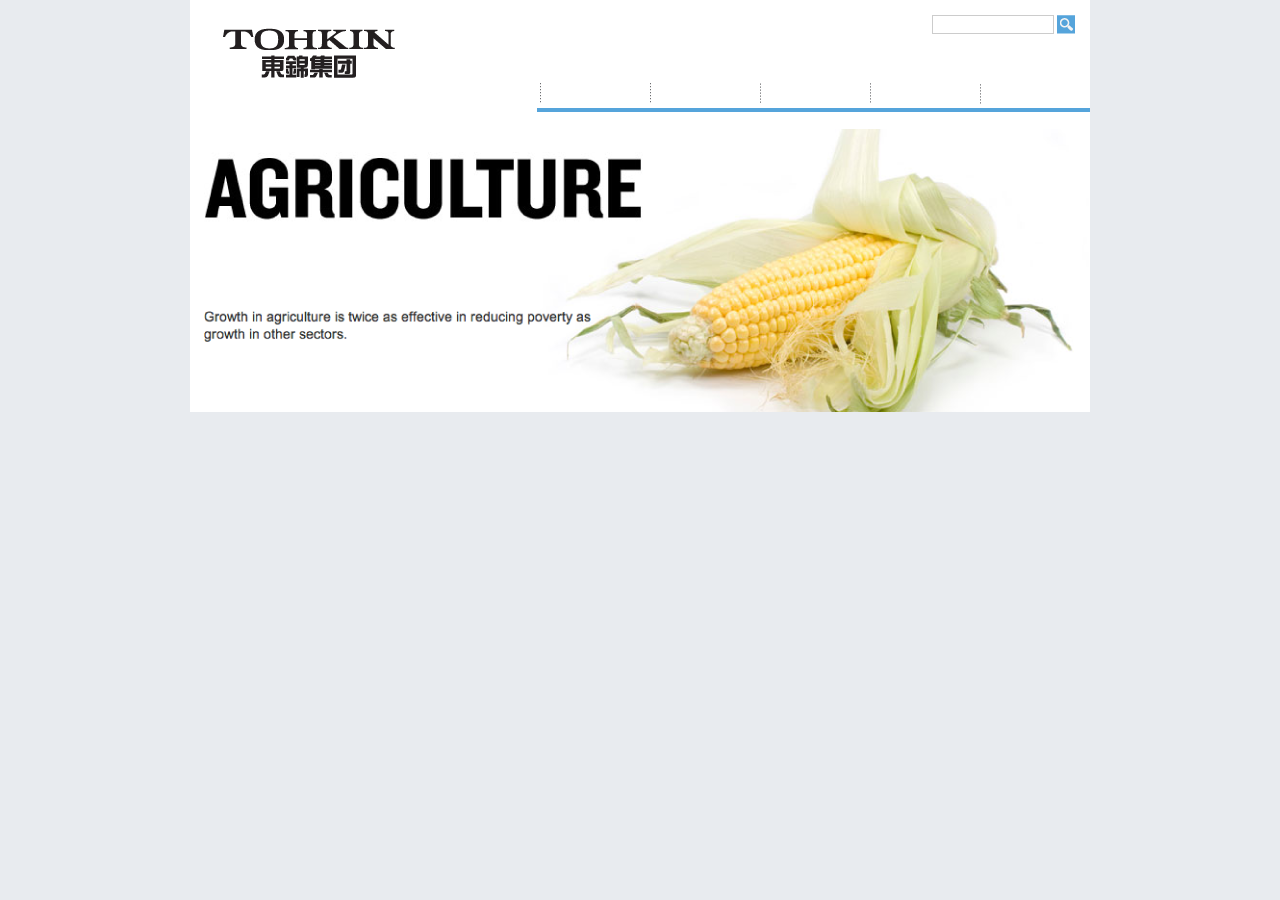
==== index.html @ c7e0f0f6 "Little re-coding for this branch" ====
<!DOCTYPE html PUBLIC "-//W3C//DTD XHTML 1.1//EN" 
"http://www.w3.org/TR/xhtml11/DTD/xhtml11.dtd">
<html xmlns="http://www.w3.org/1999/xhtml">
<head>
	<meta http-equiv="Content-Type" content="text/html; charset=utf-8" />
	<title>Tohkin Group</title>
	<link rel="stylesheet" type="text/css" href="css/global.css"/>
	<script src="js/jquery-1.2.6.min.js" type="text/javascript"></script> 
	<script src="js/nestliving.js" type="text/javascript"></script> 
	<script src="js/superfish.js" type="text/javascript"></script>
</head>
<body>
<div id="wrapper">
	<div id="header">
		<form action="http://www.google.com/cse" id="searchform">
		    <input type="hidden" name="cx" value="012859103066027536000:illn_n-idde" />
		    <input type="hidden" name="ie" value="UTF-8" />
		    <input id="searchinput" type="text" name="q" size="20" />
		    <input id="searchbutton" type="image" name="sa" value="Search" src="img/searchbt.png" style="margin-bottom:0px;">
		    <div class="clear"></div>
		</form>
	</div><!--end header-->
	<div id="nav">
		<ul>
			<li class="dropdown"><a href="#" class="nav01" id="nav01_on"><span class="navtxt">首页</span></a></li>
			<li class="dropdown"><a href="#" class="nav02"><span class="navtxt">关于我们</span></a>
				<ul>
					<li><a href="#">欢迎辞</a></li>
					<li><a href="#">集团简介</a></li>
					<li><a href="#">经营理念</a></li>
					<li><a href="#">VI介绍</a></li>
				</ul>
			</li>
			<li class="dropdown"><a href="#" class="nav03"><span class="navtxt">集团业务</span></a>
				<ul>
					<li><a href="#">制造业</a></li>
					<li><a href="#">贸易</a></li>
					<li><a href="#">服务</a></li>
					<li><a href="#">资产</a></li>
				</ul>
			</li>
			<li class="dropdown"><a href="#" class="nav04"><span class="navtxt">社会责任</span></a>
				<ul>
					<li><a href="#">绿色东锦</a></li>
					<li><a href="#">可持续发展</a></li>
					<li><a href="#">捐助</a></li>
				</ul>
			</li>
			<li class="dropdown"><a href="#" class="nav05"><span class="navtxt">新闻中心</span></a>
				<ul>
					<li><a href="#">最新动态</a></li>
					<li><a href="#">大事记</a></li>
					<li><a href="#">问答FAQ</a></li>
				</ul>
			</li>
			<li class="dropdown"><a href="#" class="nav06"><span class="navtxt">人力资源</span></a>
				<ul>
					<li><a href="#">求职信息</a></li>
					<li><a href="#">员工生活</a></li>
					<li><a href="#">锦园介绍</a></li>
				</ul>
			</li>
			<div class="clear"></div>
		</ul>
	</div><!--end nav-->
	<div id="mainbody"></div>
</div><!--end wrapper-->
</body>
</html>
---- css/global.css ----
/* CSS Document Copyright 2009 ZephyrZhang All Rights Reserved*/
/* Global Style */

* { margin: 0; padding: 0;}
body { text-align: left; font-family: "Lucida Grande", "Lucida Sans Unicode", Verdana, Helvetica, Arial, Sans-serif; font-size:100%; color: #555555; background-color: #e8ebef; display: block; position:reletive}
p { text-align: justify; line-height: 1.5; font-size: 0.75em;}
highlighttxt { color: #cc0000;}
h2 { font-size: 1em;}
h3 { font-size: 0.875em;}
h4 { font-size: 0.875em;}
a:link { color: #555555; text-decoration: none;}
a:visited { color: #555555; text-decoration: none;}
a:hover { color: #999999; text-decoration: underline;}
a.linkinp { color: #cc0000; text-decoration: underline;}
a img { border: 0;}
.clear{ height: 0; clear: both;}

/* 主体格式 */
#wrapper { background-color: #ffffff; width: 900px; margin-left: auto; margin-right: auto; margin-bottom: 50px;}
#header { width: 900px; height: 80px; background-color: #555555; background: url("../img/logo.png") no-repeat 20px 20px;}
#searchform { float: right; margin-top: 15px; margin-right: 15px;}
#searchinput { float: left; width: 120px; height: 17px; border:1px solid #cccccc;}
#searchbutton { float: left; margin-left:3px}

/* 主导航栏格式 */
.navtxt	{ display: none; }
.sf-sub-indicator	{ display: none; }

#nav ul { width: 900px; list-style-type: none; position: relative;}
#nav ul li { float:left; cursor:pointer;}
.nav01 { display: block; height: 32px; width: 347px; background: url("../img/mainnavbg.png") no-repeat 0px 0px;}
.nav01:hover { background-position: 0px -34px;}
#nav01_on { background-position: 0px -34px;}
.nav02 { display: block; height: 32px; width: 111px; background: url("../img/mainnavbg.png") no-repeat -347px 0px;}
.nav02:hover { background-position: -347px -34px;}
#nav02_on { background-position: -347px -34px;}
.nav03 { display: block; height: 32px; width: 110px; background: url("../img/mainnavbg.png") no-repeat -458px 0px;}
.nav03:hover { background-position: -458px -34px;}
#nav03_on { background-position: -458px -34px;}
.nav04 { display: block; height: 32px; width: 110px; background: url("../img/mainnavbg.png") no-repeat -568px 0px;}
.nav04:hover { background-position: -568px -34px;}
#nav04_on { background-position: -568px -34px;}
.nav05 { display: block; height: 32px; width: 110px; background: url("../img/mainnavbg.png") no-repeat -678px 0px;}
.nav05:hover { background-position: -678px -34px;}
#nav05_on { background-position: -678px -34px;}
.nav06 { display: block; height: 32px; width: 112px; background: url("../img/mainnavbg.png") no-repeat -788px 0px;}
.nav06:hover { background-position: -788px -34px;}
#nav06_on { background-position: -788px -34px;}

#nav ul li.dropdown ul {
				display: none;
				position: absolute;
				border-width: 0px 1px 1px 1px;
				border-color: #ffffff #cccccc #cccccc;
				border-style: solid;
				background-color: #ffffff;
				width: 120px;
				padding: 0 0 0 20px;
				margin: 0;
				}	
				
				#nav ul li.dropdown ul li {
					float: left;
					display: block; }
				
				#nav ul li.dropdown ul li a {
					text-indent: 10px;
					color: #333333;
					font-weight: bolder;
					float: left;
					display: inline;
					border-style: none;
					border-color: #e8e8e8;
					border-width: 0px;
					padding: 5px 0;
					margin: 0;
					width: 200px;
					font-size: 0.75em;
					text-decoration: none;
					}
					
					#nav ul li.dropdown ul li a:hover { color:#55a4db; text-decoration: none;}
						
#mainbody { width: 900px; height: 300px; background: url("../img/mainbodybg.png") no-repeat 0px 0px;}
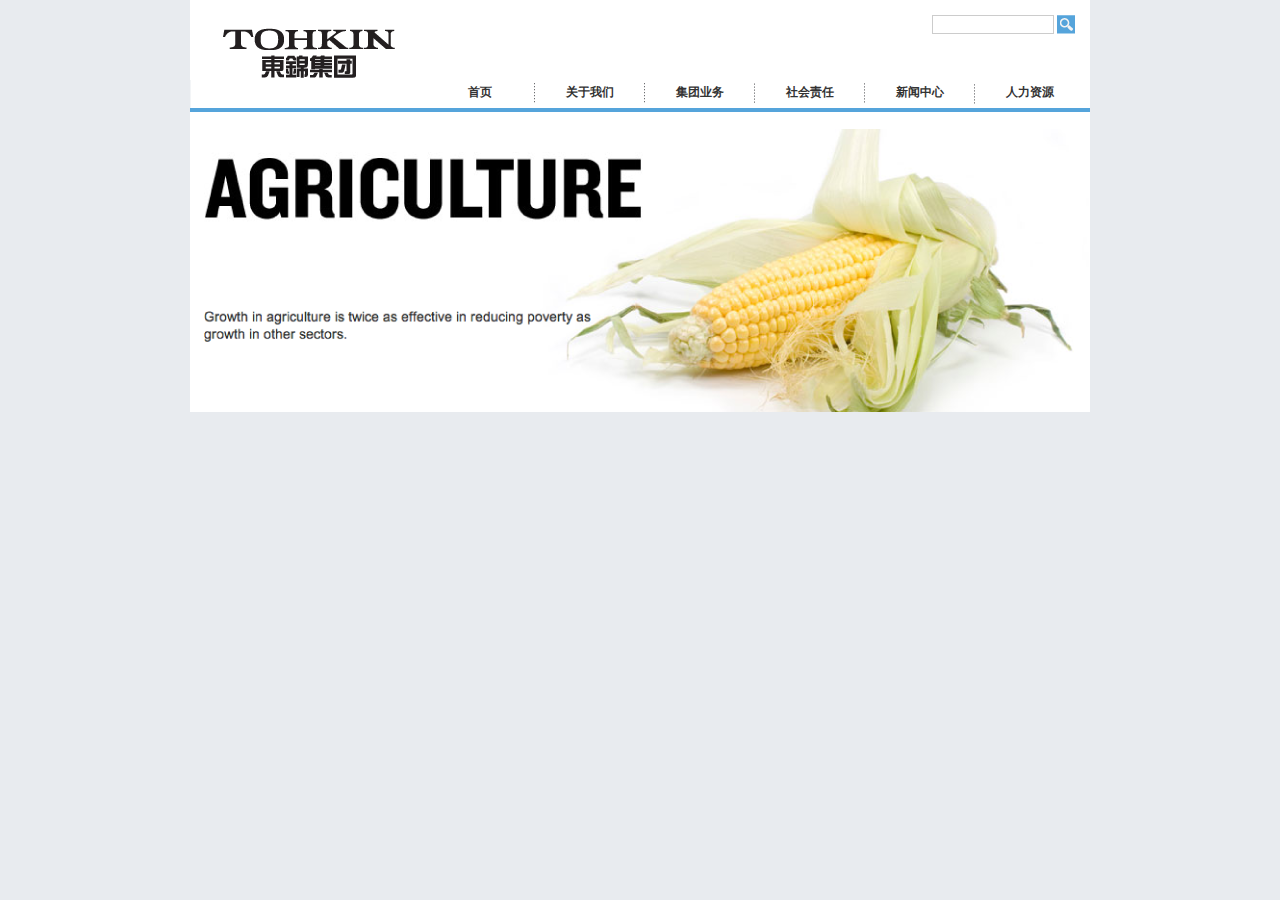
==== commit 93192b08: "Add ie.css to fix IE bug, tweak maninav bg position" ====
--- a/index.html
+++ b/index.html
@@ -5,6 +5,10 @@
 	<meta http-equiv="Content-Type" content="text/html; charset=utf-8" />
 	<title>Tohkin Group</title>
 	<link rel="stylesheet" type="text/css" href="css/global.css"/>
+	<!--[if IE]>
+	<link rel="stylesheet" type="text/css" href="css/ie.css"/>
+		
+	<![endif]-->
 	<script src="js/jquery-1.2.6.min.js" type="text/javascript"></script> 
 	<script src="js/nestliving.js" type="text/javascript"></script> 
 	<script src="js/superfish.js" type="text/javascript"></script>
@@ -20,47 +24,51 @@
 		    <div class="clear"></div>
 		</form>
 	</div><!--end header-->
-	<div id="nav">
+	<div class="nav">
 		<ul>
-			<li class="dropdown"><a href="#" class="nav01" id="nav01_on"><span class="navtxt">首页</span></a></li>
-			<li class="dropdown"><a href="#" class="nav02"><span class="navtxt">关于我们</span></a>
+			<li class="dropdown"><a href="#">首页</a></li>
+			<li class="dropdown"><a href="#">关于我们</a>
 				<ul>
+					<li><a href="#">关于我们</a></li>
 					<li><a href="#">欢迎辞</a></li>
 					<li><a href="#">集团简介</a></li>
 					<li><a href="#">经营理念</a></li>
 					<li><a href="#">VI介绍</a></li>
 				</ul>
 			</li>
-			<li class="dropdown"><a href="#" class="nav03"><span class="navtxt">集团业务</span></a>
+			<li class="dropdown"><a href="#">集团业务</a>
 				<ul>
+					<li><a href="#">集团业务</a></li>
 					<li><a href="#">制造业</a></li>
 					<li><a href="#">贸易</a></li>
 					<li><a href="#">服务</a></li>
 					<li><a href="#">资产</a></li>
 				</ul>
 			</li>
-			<li class="dropdown"><a href="#" class="nav04"><span class="navtxt">社会责任</span></a>
+			<li class="dropdown"><a href="#">社会责任</a>
 				<ul>
+					<li><a href="#">社会责任</a></li>
 					<li><a href="#">绿色东锦</a></li>
-					<li><a href="#">可持续发展</a></li>
+					<li><a href="#">持续发展</a></li>
 					<li><a href="#">捐助</a></li>
 				</ul>
 			</li>
-			<li class="dropdown"><a href="#" class="nav05"><span class="navtxt">新闻中心</span></a>
+			<li class="dropdown"><a href="#">新闻中心</a>
 				<ul>
+					<li><a href="#">新闻中心</a></li>
 					<li><a href="#">最新动态</a></li>
 					<li><a href="#">大事记</a></li>
 					<li><a href="#">问答FAQ</a></li>
 				</ul>
 			</li>
-			<li class="dropdown"><a href="#" class="nav06"><span class="navtxt">人力资源</span></a>
+			<li class="dropdown"><a href="#">人力资源</a>
 				<ul>
+					<li><a href="#">人力资源</a></li>
 					<li><a href="#">求职信息</a></li>
 					<li><a href="#">员工生活</a></li>
 					<li><a href="#">锦园介绍</a></li>
 				</ul>
 			</li>
-			<div class="clear"></div>
 		</ul>
 	</div><!--end nav-->
 	<div id="mainbody"></div>
--- a/css/global.css
+++ b/css/global.css
@@ -2,83 +2,37 @@
 /* Global Style */
 
 * { margin: 0; padding: 0;}
-body { text-align: left; font-family: "Lucida Grande", "Lucida Sans Unicode", Verdana, Helvetica, Arial, Sans-serif; font-size:100%; color: #555555; background-color: #e8ebef; display: block; position:reletive}
+body { text-align: left; font-family: "Lucida Grande", "Lucida Sans Unicode", Verdana, Helvetica, Arial, Sans-serif; font-size:100%; color: #333333; background-color: #e8ebef; display: block; position:reletive}
 p { text-align: justify; line-height: 1.5; font-size: 0.75em;}
 highlighttxt { color: #cc0000;}
 h2 { font-size: 1em;}
 h3 { font-size: 0.875em;}
 h4 { font-size: 0.875em;}
-a:link { color: #555555; text-decoration: none;}
-a:visited { color: #555555; text-decoration: none;}
-a:hover { color: #999999; text-decoration: underline;}
-a.linkinp { color: #cc0000; text-decoration: underline;}
+a:link { color: #333333; text-decoration: none;}
+a:visited { color: #333333; text-decoration: none;}
+a:hover { color: #333333; text-decoration: underline;}
 a img { border: 0;}
 .clear{ height: 0; clear: both;}
 
 /* 主体格式 */
 #wrapper { background-color: #ffffff; width: 900px; margin-left: auto; margin-right: auto; margin-bottom: 50px;}
-#header { width: 900px; height: 80px; background-color: #555555; background: url("../img/logo.png") no-repeat 20px 20px;}
+#header { width: 900px; height: 80px; background: url("../img/logo.png") no-repeat 20px 20px;}
 #searchform { float: right; margin-top: 15px; margin-right: 15px;}
 #searchinput { float: left; width: 120px; height: 17px; border:1px solid #cccccc;}
 #searchbutton { float: left; margin-left:3px}
 
 /* 主导航栏格式 */
-.navtxt	{ display: none; }
-.sf-sub-indicator	{ display: none; }
+#navon { color: #55a4db;}
+.sf-sub-indicator	{ display: none;}
+.nav { font-size: 0.75em; width: 900px; height: 32px; background: url("../img/mainnavbg.png") no-repeat 0 0;}
+.nav ul {list-style-type: none; position: relative; margin-left:235px;}
+.nav ul li { float:left; cursor:pointer; text-align: center;}
+.nav ul li a { display: block; height: 32px; width: 110px; line-height: 25px; color: #333333; text-decoration: none; font-weight: bolder;}
+.nav ul li a:hover { color: #55a4db;}
+.nav ul li.dropdown ul { display: none; position: absolute; border: 1px solid #cccccc; width: 115px; padding: 0 0 5px 0; margin: -33px 0 0 -1px; background: url("../img/dropnavbg.png") no-repeat 0 0;}	
+.nav ul li.dropdown ul li { float: left; display: block;}
+.nav ul li.dropdown ul li a { text-indent: 31px; color: #333333; line-height: 25px; text-align: left;}
+.nav ul li.dropdown ul li a:hover { color: #55a4db;}
 
-#nav ul { width: 900px; list-style-type: none; position: relative;}
-#nav ul li { float:left; cursor:pointer;}
-.nav01 { display: block; height: 32px; width: 347px; background: url("../img/mainnavbg.png") no-repeat 0px 0px;}
-.nav01:hover { background-position: 0px -34px;}
-#nav01_on { background-position: 0px -34px;}
-.nav02 { display: block; height: 32px; width: 111px; background: url("../img/mainnavbg.png") no-repeat -347px 0px;}
-.nav02:hover { background-position: -347px -34px;}
-#nav02_on { background-position: -347px -34px;}
-.nav03 { display: block; height: 32px; width: 110px; background: url("../img/mainnavbg.png") no-repeat -458px 0px;}
-.nav03:hover { background-position: -458px -34px;}
-#nav03_on { background-position: -458px -34px;}
-.nav04 { display: block; height: 32px; width: 110px; background: url("../img/mainnavbg.png") no-repeat -568px 0px;}
-.nav04:hover { background-position: -568px -34px;}
-#nav04_on { background-position: -568px -34px;}
-.nav05 { display: block; height: 32px; width: 110px; background: url("../img/mainnavbg.png") no-repeat -678px 0px;}
-.nav05:hover { background-position: -678px -34px;}
-#nav05_on { background-position: -678px -34px;}
-.nav06 { display: block; height: 32px; width: 112px; background: url("../img/mainnavbg.png") no-repeat -788px 0px;}
-.nav06:hover { background-position: -788px -34px;}
-#nav06_on { background-position: -788px -34px;}
+#mainbody{ width: 900px; height: 300px; background: url("../img/mainbodybg.png") no-repeat 0 0;}
 
-#nav ul li.dropdown ul {
-				display: none;
-				position: absolute;
-				border-width: 0px 1px 1px 1px;
-				border-color: #ffffff #cccccc #cccccc;
-				border-style: solid;
-				background-color: #ffffff;
-				width: 120px;
-				padding: 0 0 0 20px;
-				margin: 0;
-				}	
-				
-				#nav ul li.dropdown ul li {
-					float: left;
-					display: block; }
-				
-				#nav ul li.dropdown ul li a {
-					text-indent: 10px;
-					color: #333333;
-					font-weight: bolder;
-					float: left;
-					display: inline;
-					border-style: none;
-					border-color: #e8e8e8;
-					border-width: 0px;
-					padding: 5px 0;
-					margin: 0;
-					width: 200px;
-					font-size: 0.75em;
-					text-decoration: none;
-					}
-					
-					#nav ul li.dropdown ul li a:hover { color:#55a4db; text-decoration: none;}
-						
-#mainbody { width: 900px; height: 300px; background: url("../img/mainbodybg.png") no-repeat 0px 0px;}
--- a/css/ie.css
+++ b/css/ie.css
@@ -0,0 +1,2 @@
+.nav ul { margin-left:236px;}
+.nav ul li.dropdown ul { margin-left: -3px;}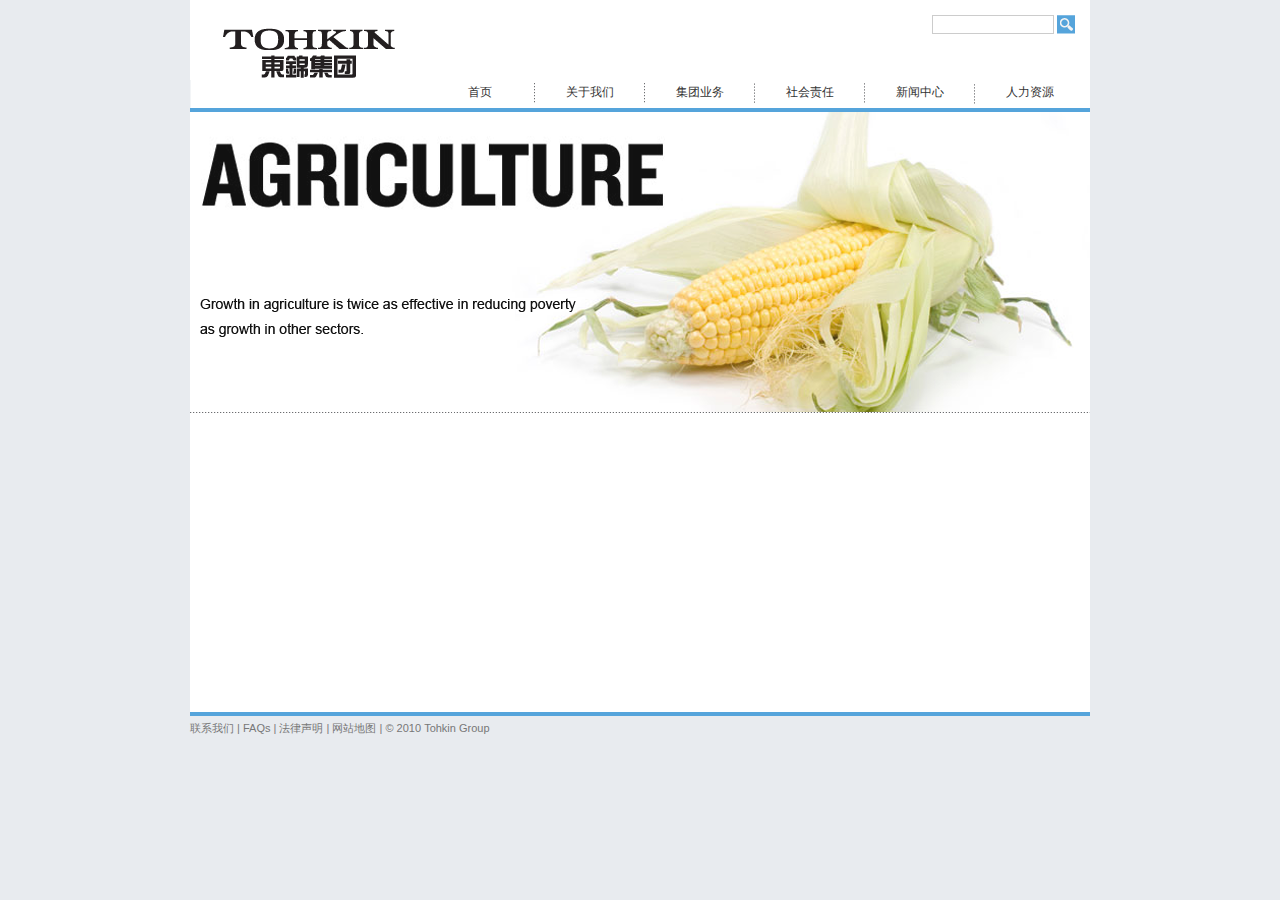
==== commit fb19643a: "Finish Main body slideshow, optimized font style for windows" ====
--- a/index.html
+++ b/index.html
@@ -5,73 +5,85 @@
 	<meta http-equiv="Content-Type" content="text/html; charset=utf-8" />
 	<title>Tohkin Group</title>
 	<link rel="stylesheet" type="text/css" href="css/global.css"/>
-	<!--[if IE]>
-	<link rel="stylesheet" type="text/css" href="css/ie.css"/>
-		
-	<![endif]-->
-	<script src="js/jquery-1.2.6.min.js" type="text/javascript"></script> 
+	<!--[if IE]><link rel="stylesheet" type="text/css" href="css/ie.css"/><![endif]-->
+	<script src="js/jquery-1.2.6.min.js" type="text/javascript"></script>
+	<script type="text/javascript" src="js/s3Slider.js"></script>
 	<script src="js/nestliving.js" type="text/javascript"></script> 
 	<script src="js/superfish.js" type="text/javascript"></script>
+	<script type="text/javascript">$(document).ready(function() {$('#slider1').s3Slider({timeOut: 5000});});</script>
 </head>
 <body>
-<div id="wrapper">
-	<div id="header">
-		<form action="http://www.google.com/cse" id="searchform">
-		    <input type="hidden" name="cx" value="012859103066027536000:illn_n-idde" />
-		    <input type="hidden" name="ie" value="UTF-8" />
-		    <input id="searchinput" type="text" name="q" size="20" />
-		    <input id="searchbutton" type="image" name="sa" value="Search" src="img/searchbt.png" style="margin-bottom:0px;">
-		    <div class="clear"></div>
-		</form>
-	</div><!--end header-->
-	<div class="nav">
-		<ul>
-			<li class="dropdown"><a href="#">首页</a></li>
-			<li class="dropdown"><a href="#">关于我们</a>
-				<ul>
-					<li><a href="#">关于我们</a></li>
-					<li><a href="#">欢迎辞</a></li>
-					<li><a href="#">集团简介</a></li>
-					<li><a href="#">经营理念</a></li>
-					<li><a href="#">VI介绍</a></li>
-				</ul>
-			</li>
-			<li class="dropdown"><a href="#">集团业务</a>
-				<ul>
-					<li><a href="#">集团业务</a></li>
-					<li><a href="#">制造业</a></li>
-					<li><a href="#">贸易</a></li>
-					<li><a href="#">服务</a></li>
-					<li><a href="#">资产</a></li>
-				</ul>
-			</li>
-			<li class="dropdown"><a href="#">社会责任</a>
-				<ul>
-					<li><a href="#">社会责任</a></li>
-					<li><a href="#">绿色东锦</a></li>
-					<li><a href="#">持续发展</a></li>
-					<li><a href="#">捐助</a></li>
-				</ul>
-			</li>
-			<li class="dropdown"><a href="#">新闻中心</a>
-				<ul>
-					<li><a href="#">新闻中心</a></li>
-					<li><a href="#">最新动态</a></li>
-					<li><a href="#">大事记</a></li>
-					<li><a href="#">问答FAQ</a></li>
-				</ul>
-			</li>
-			<li class="dropdown"><a href="#">人力资源</a>
-				<ul>
-					<li><a href="#">人力资源</a></li>
-					<li><a href="#">求职信息</a></li>
-					<li><a href="#">员工生活</a></li>
-					<li><a href="#">锦园介绍</a></li>
-				</ul>
-			</li>
-		</ul>
-	</div><!--end nav-->
-	<div id="mainbody"></div>
-</div><!--end wrapper-->
+	<div id="wrapper">
+		<div id="header">
+			<form action="http://www.google.com/cse" id="searchform">
+			    <input type="hidden" name="cx" value="012859103066027536000:illn_n-idde" />
+			    <input type="hidden" name="ie" value="UTF-8" />
+			    <input id="searchinput" type="text" name="q" size="20" />
+			    <input id="searchbutton" type="image" name="sa" value="Search" src="img/searchbt.png" style="margin-bottom:0px;">
+			    <div class="clear"></div>
+			</form>
+		</div><!--end header-->
+		<div class="nav">
+			<ul>
+				<li class="dropdown"><a href="#">首页</a></li>
+				<li class="dropdown"><a href="#">关于我们</a>
+					<ul>
+						<li><a href="#">关于我们</a></li>
+						<li><a href="#">欢迎辞</a></li>
+						<li><a href="#">集团简介</a></li>
+						<li><a href="#">经营理念</a></li>
+						<li><a href="#">VI介绍</a></li>
+					</ul>
+				</li>
+				<li class="dropdown"><a href="#">集团业务</a>
+					<ul>
+						<li><a href="#">集团业务</a></li>
+						<li><a href="#">制造业</a></li>
+						<li><a href="#">贸易</a></li>
+						<li><a href="#">服务</a></li>
+						<li><a href="#">资产</a></li>
+					</ul>
+				</li>
+				<li class="dropdown"><a href="#">社会责任</a>
+					<ul>
+						<li><a href="#">社会责任</a></li>
+						<li><a href="#">绿色东锦</a></li>
+						<li><a href="#">持续发展</a></li>
+						<li><a href="#">捐助</a></li>
+					</ul>
+				</li>
+				<li class="dropdown"><a href="#">新闻中心</a>
+					<ul>
+						<li><a href="#">新闻中心</a></li>
+						<li><a href="#">最新动态</a></li>
+						<li><a href="#">大事记</a></li>
+						<li><a href="#">问答FAQ</a></li>
+					</ul>
+				</li>
+				<li class="dropdown"><a href="#">人力资源</a>
+					<ul>
+						<li><a href="#">人力资源</a></li>
+						<li><a href="#">求职信息</a></li>
+						<li><a href="#">员工生活</a></li>
+						<li><a href="#">锦园介绍</a></li>
+					</ul>
+				</li>
+			</ul>
+		</div><!--end nav-->
+		<div id="mainbody">
+			<div id="slider1">
+			    <ul id="slider1Content">
+			        <li class="slider1Image"><img src="img/main01.png"/><span class="left"></span></li>
+			        <li class="slider1Image"><img src="img/main02.png"/><span class="right"></span></li>
+			        <li class="slider1Image"><img src="img/main03.png"/><span class="right"></span></li>
+			        <div class="clear slider1Image"></div>
+			    </ul>
+			</div><!--end slider1-->
+			<div class="dotline"></div>
+		</div><!--end mainbody-->
+	</div><!--end wrapper-->
+	<div id="footer">
+		<span><a href="#">联系我们</a> | <a href="#">FAQs</a> | <a href="#">法律声明</a> | <a href="#">网站地图</a> | © 2010 Tohkin Group</span>
+	</div><!--end footer-->
 </body>
 </html>--- a/css/global.css
+++ b/css/global.css
@@ -1,13 +1,12 @@
 /* CSS Document Copyright 2009 ZephyrZhang All Rights Reserved*/
-/* Global Style */
 
 * { margin: 0; padding: 0;}
-body { text-align: left; font-family: "Lucida Grande", "Lucida Sans Unicode", Verdana, Helvetica, Arial, Sans-serif; font-size:100%; color: #333333; background-color: #e8ebef; display: block; position:reletive}
-p { text-align: justify; line-height: 1.5; font-size: 0.75em;}
+body { text-align: left; font-family: "Lucida Grande", "Lucida Sans Unicode", Verdana, Helvetica, Arial, Sans-serif; font-size:12px; color: #333333; background-color: #e8ebef; display: block; position:reletive}
+p { text-align: justify; line-height: 1.5; font-size: 12px;}
 highlighttxt { color: #cc0000;}
-h2 { font-size: 1em;}
-h3 { font-size: 0.875em;}
-h4 { font-size: 0.875em;}
+h2 { font-size: 12px;}
+h3 { font-size: 12px;}
+h4 { font-size: 12px;}
 a:link { color: #333333; text-decoration: none;}
 a:visited { color: #333333; text-decoration: none;}
 a:hover { color: #333333; text-decoration: underline;}
@@ -15,7 +14,11 @@
 .clear{ height: 0; clear: both;}
 
 /* 主体格式 */
-#wrapper { background-color: #ffffff; width: 900px; margin-left: auto; margin-right: auto; margin-bottom: 50px;}
+#wrapper { background-color: #ffffff; width: 900px; margin-left: auto; margin-right: auto; margin-bottom: 5px;}
+#mainbody{ width: 900px; height: 600px; border-bottom: 4px solid #55a4db;}
+.dotline { width: 900px; height: 1px; background: url("../img/dotline.png") no-repeat 0 0;}
+
+/* 页眉格式 */
 #header { width: 900px; height: 80px; background: url("../img/logo.png") no-repeat 20px 20px;}
 #searchform { float: right; margin-top: 15px; margin-right: 15px;}
 #searchinput { float: left; width: 120px; height: 17px; border:1px solid #cccccc;}
@@ -24,15 +27,29 @@
 /* 主导航栏格式 */
 #navon { color: #55a4db;}
 .sf-sub-indicator	{ display: none;}
-.nav { font-size: 0.75em; width: 900px; height: 32px; background: url("../img/mainnavbg.png") no-repeat 0 0;}
-.nav ul {list-style-type: none; position: relative; margin-left:235px;}
+.nav { font-size: 12px; width: 900px; height: 32px; background: url("../img/mainnavbg.png") no-repeat 0 0;}
+.nav ul {list-style-type: none; position: relative; margin-left:235px; z-index: 2;}
 .nav ul li { float:left; cursor:pointer; text-align: center;}
-.nav ul li a { display: block; height: 32px; width: 110px; line-height: 25px; color: #333333; text-decoration: none; font-weight: bolder;}
+.nav ul li a { display: block; height: 32px; width: 110px; line-height: 25px; color: #333333; text-decoration: none; font-weight: normal;}
 .nav ul li a:hover { color: #55a4db;}
-.nav ul li.dropdown ul { display: none; position: absolute; border: 1px solid #cccccc; width: 115px; padding: 0 0 5px 0; margin: -33px 0 0 -1px; background: url("../img/dropnavbg.png") no-repeat 0 0;}	
+.nav ul li.dropdown ul { display: none; position: absolute; border: 1px solid #cccccc; width: 117px; padding: 0 0 5px 0; margin: -33px 0 0 -4px; background: url("../img/dropnavbg.png") no-repeat 0 0; z-index: 1;}	
 .nav ul li.dropdown ul li { float: left; display: block;}
-.nav ul li.dropdown ul li a { text-indent: 31px; color: #333333; line-height: 25px; text-align: left;}
+.nav ul li.dropdown ul li a { text-indent: 34px; color: #333333; line-height: 25px; text-align: left;}
 .nav ul li.dropdown ul li a:hover { color: #55a4db;}
 
-#mainbody{ width: 900px; height: 300px; background: url("../img/mainbodybg.png") no-repeat 0 0;}
+/* 首页展示图片格式 */
+#slider1 { width: 900px; height: 300px; position: relative; overflow: hidden;}
+#slider1Content { width: 900px; position: absolute; top: 0; margin: 0; background-color: #ffffff; padding: 0; height: 300px;}
+#slider1 ul { list-style-type: none;}
+.slider1Image { float: left; position: relative; display: none; height: 300px;}
+.slider1Image span { position: absolute; font: 10px/15px Arial, Helvetica, sans-serif; padding: 10px 13px; width: 694px; background-color: #000000; filter: alpha(opacity=70); -moz-opacity: 0.7; -khtml-opacity: 0.7; opacity: 0.7; color: #000; display: none;}
+.slider1Image span strong { font-size: 14px;}
+.left { top: 0; left: 0; width: 110px !important; height: 280px; visibility: hidden;}
+.right { right: 0; bottom: 0; width: 110px !important; height: 280px; visibility: hidden;}
+.clear { clear: both;}
 
+/* 页脚格式 */
+#footer{ width: 900px; margin-left: auto; margin-right: auto; margin-bottom: 50px; color: #777777; font-size: 11px;}
+#footer a:link { color: #777777; text-decoration: none;}
+#footer a:visited { color: #777777; text-decoration: none;}
+#footer a:hover { color: #333333; text-decoration: none;}
--- a/css/ie.css
+++ b/css/ie.css
@@ -1,2 +1,5 @@
-.nav ul { margin-left:236px;}
-.nav ul li.dropdown ul { margin-left: -3px;}+/* FIX the most Stupid Junk Rubbish web browser ever, IE's css bug */
+
+/*.nav ul { margin-left:237px;}
+.nav ul li.dropdown ul { margin-left: -6px;}*/
+#footer { font-size: 12px;}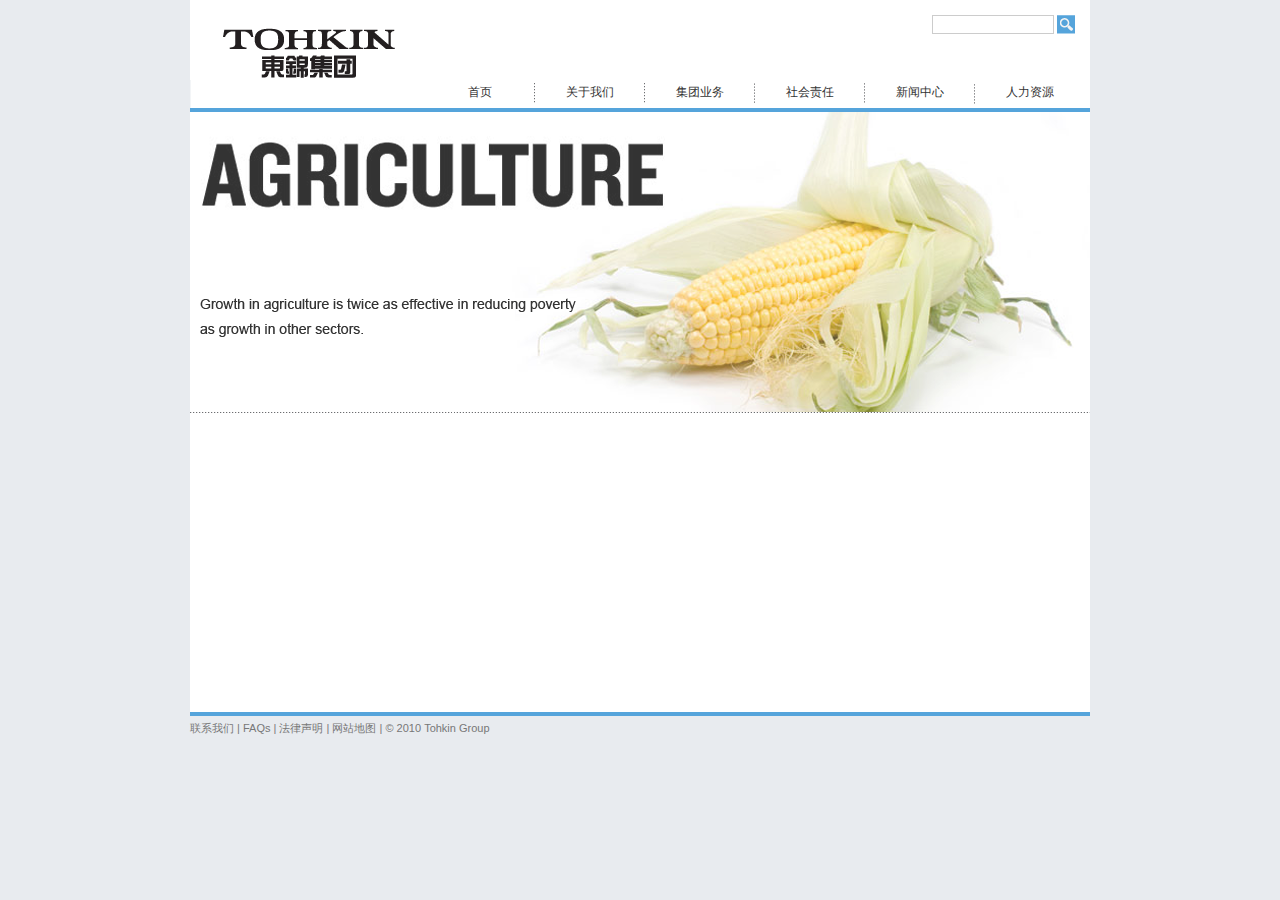
==== commit 16662ccd: "Adjust Main page gallery interval timing" ====
--- a/index.html
+++ b/index.html
@@ -10,7 +10,11 @@
 	<script type="text/javascript" src="js/s3Slider.js"></script>
 	<script src="js/nestliving.js" type="text/javascript"></script> 
 	<script src="js/superfish.js" type="text/javascript"></script>
-	<script type="text/javascript">$(document).ready(function() {$('#slider1').s3Slider({timeOut: 5000});});</script>
+	<script type="text/javascript">
+		$(document).ready(function() {
+			$('#slider1').s3Slider({timeOut: 6000});
+		});
+	</script>
 </head>
 <body>
 	<div id="wrapper">
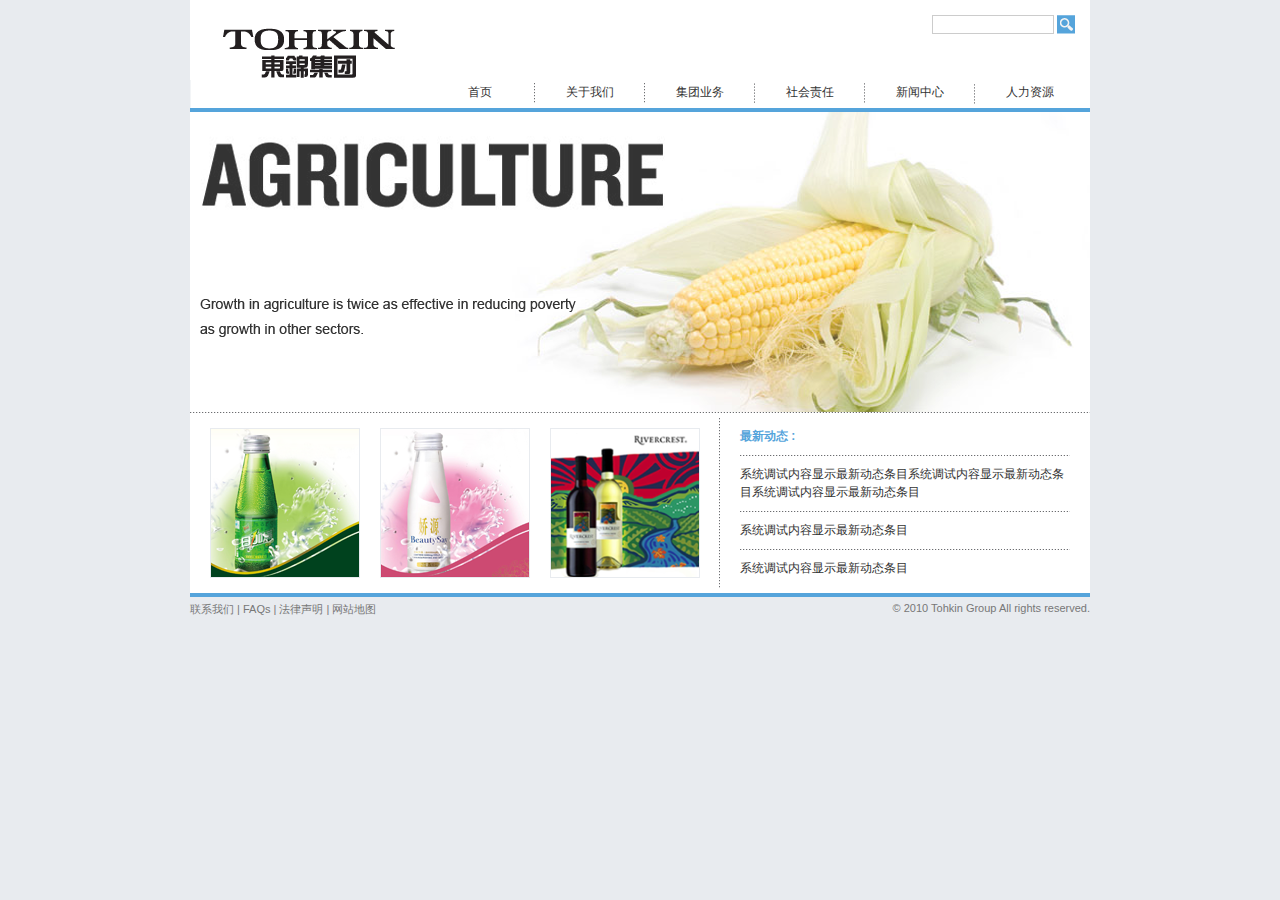
==== commit e26af090: "Finish Home Page coding" ====
--- a/index.html
+++ b/index.html
@@ -77,17 +77,39 @@
 		<div id="mainbody">
 			<div id="slider1">
 			    <ul id="slider1Content">
-			        <li class="slider1Image"><img src="img/main01.png"/><span class="left"></span></li>
-			        <li class="slider1Image"><img src="img/main02.png"/><span class="right"></span></li>
-			        <li class="slider1Image"><img src="img/main03.png"/><span class="right"></span></li>
+			        <li class="slider1Image"><img src="img/main01.png"/><span class="hiddentxt">企业文化</span></li>
+			        <li class="slider1Image"><img src="img/main02.png"/><span class="hiddentxt">员工生活</span></li>
+			        <li class="slider1Image"><img src="img/main03.png"/><span class="hiddentxt">产品宣传</span></li>
 			        <div class="clear slider1Image"></div>
 			    </ul>
-			</div><!--end slider1-->
+			</div>
 			<div class="dotline"></div>
+			<ul class="featured">
+				<li class="featured01"><a href="#"><span class="hiddentxt">日加满</span></a></li>
+				<li class="featured02"><a href="#"><span class="hiddentxt">娇源</span></a></li>
+				<li class="featured03"><a href="#"><span class="hiddentxt">利弗兰酒</span></a></li>
+				<div class="clear"></div>
+			</ul>
+			<div class="newszone">
+				<h2>最新动态 :</h2>
+				<ul>
+					<li class="separator"></li>
+					<li><a href="#">系统调试内容显示最新动态条目系统调试内容显示最新动态条目系统调试内容显示最新动态条目</a></li>
+					<li class="separator"></li>
+					<li><a href="#">系统调试内容显示最新动态条目</a></li>
+					<li class="separator"></li>
+					<li><a href="#">系统调试内容显示最新动态条目</a></li>
+				</ul>
+			</div>
+			<div class="clear"></div>
 		</div><!--end mainbody-->
 	</div><!--end wrapper-->
 	<div id="footer">
-		<span><a href="#">联系我们</a> | <a href="#">FAQs</a> | <a href="#">法律声明</a> | <a href="#">网站地图</a> | © 2010 Tohkin Group</span>
+		<span class="alignleft">
+			<a href="#">联系我们</a> | <a href="#">FAQs</a> | <a href="#">法律声明</a> | <a href="#">网站地图</a>
+		</span>
+		<span class="alignright">© 2010 Tohkin Group All rights reserved.</span>
+		<dir class="clear"></dir>
 	</div><!--end footer-->
 </body>
 </html>--- a/css/global.css
+++ b/css/global.css
@@ -1,55 +1,70 @@
-/* CSS Document Copyright 2009 ZephyrZhang All Rights Reserved*/
+/* Global CSS Document Copyright 2009 ZephyrZhang All Rights Reserved*/
 
-* { margin: 0; padding: 0;}
+* { margin: 0; padding: 0; }
 body { text-align: left; font-family: "Lucida Grande", "Lucida Sans Unicode", Verdana, Helvetica, Arial, Sans-serif; font-size:12px; color: #333333; background-color: #e8ebef; display: block; position:reletive}
-p { text-align: justify; line-height: 1.5; font-size: 12px;}
-highlighttxt { color: #cc0000;}
-h2 { font-size: 12px;}
-h3 { font-size: 12px;}
-h4 { font-size: 12px;}
-a:link { color: #333333; text-decoration: none;}
-a:visited { color: #333333; text-decoration: none;}
-a:hover { color: #333333; text-decoration: underline;}
-a img { border: 0;}
-.clear{ height: 0; clear: both;}
+p { text-align: justify; font-size: 12px; line-height: 18px; }
+h2 { text-align: justify; font-size: 12px; color: #55a4db; }
+a img { border: 0; }
+a:link { color: #333333; text-decoration: none; }
+a:visited { color: #333333; text-decoration: none; }
+a:hover { color: #777777; text-decoration: none; }
+.clear{ height: 0; clear: both; }
+.hiddentxt { display: none; }
+.alignleft { float: left; }
+.alignright { float: right; }
 
 /* 主体格式 */
-#wrapper { background-color: #ffffff; width: 900px; margin-left: auto; margin-right: auto; margin-bottom: 5px;}
-#mainbody{ width: 900px; height: 600px; border-bottom: 4px solid #55a4db;}
-.dotline { width: 900px; height: 1px; background: url("../img/dotline.png") no-repeat 0 0;}
+#wrapper { background-color: #ffffff; width: 900px; margin-left: auto; margin-right: auto; margin-bottom: 5px; }
+#mainbody{ width: 900px; border-bottom: 4px solid #55a4db; }
+.dotline { width: 900px; height: 1px; background: url("../img/dotline_h.png") no-repeat 0 0; }
 
 /* 页眉格式 */
-#header { width: 900px; height: 80px; background: url("../img/logo.png") no-repeat 20px 20px;}
-#searchform { float: right; margin-top: 15px; margin-right: 15px;}
-#searchinput { float: left; width: 120px; height: 17px; border:1px solid #cccccc;}
+#header { width: 900px; height: 80px; background: url("../img/logo.png") no-repeat 20px 20px; }
+#searchform { float: right; margin-top: 15px; margin-right: 15px; }
+#searchinput { float: left; width: 120px; height: 17px; border:1px solid #cccccc; }
 #searchbutton { float: left; margin-left:3px}
 
 /* 主导航栏格式 */
-#navon { color: #55a4db;}
-.sf-sub-indicator	{ display: none;}
-.nav { font-size: 12px; width: 900px; height: 32px; background: url("../img/mainnavbg.png") no-repeat 0 0;}
-.nav ul {list-style-type: none; position: relative; margin-left:235px; z-index: 2;}
-.nav ul li { float:left; cursor:pointer; text-align: center;}
-.nav ul li a { display: block; height: 32px; width: 110px; line-height: 25px; color: #333333; text-decoration: none; font-weight: normal;}
-.nav ul li a:hover { color: #55a4db;}
-.nav ul li.dropdown ul { display: none; position: absolute; border: 1px solid #cccccc; width: 117px; padding: 0 0 5px 0; margin: -33px 0 0 -4px; background: url("../img/dropnavbg.png") no-repeat 0 0; z-index: 1;}	
-.nav ul li.dropdown ul li { float: left; display: block;}
-.nav ul li.dropdown ul li a { text-indent: 34px; color: #333333; line-height: 25px; text-align: left;}
-.nav ul li.dropdown ul li a:hover { color: #55a4db;}
-
-/* 首页展示图片格式 */
-#slider1 { width: 900px; height: 300px; position: relative; overflow: hidden;}
-#slider1Content { width: 900px; position: absolute; top: 0; margin: 0; background-color: #ffffff; padding: 0; height: 300px;}
-#slider1 ul { list-style-type: none;}
-.slider1Image { float: left; position: relative; display: none; height: 300px;}
-.slider1Image span { position: absolute; font: 10px/15px Arial, Helvetica, sans-serif; padding: 10px 13px; width: 694px; background-color: #000000; filter: alpha(opacity=70); -moz-opacity: 0.7; -khtml-opacity: 0.7; opacity: 0.7; color: #000; display: none;}
-.slider1Image span strong { font-size: 14px;}
-.left { top: 0; left: 0; width: 110px !important; height: 280px; visibility: hidden;}
-.right { right: 0; bottom: 0; width: 110px !important; height: 280px; visibility: hidden;}
-.clear { clear: both;}
+#navon { color: #55a4db; }
+.sf-sub-indicator	{ display: none; }
+.nav { font-size: 12px; width: 900px; height: 32px; background: url("../img/mainnavbg.png") no-repeat 0 0; }
+.nav ul {list-style-type: none; position: relative; margin-left:235px; z-index: 2; }
+.nav ul li { float:left; cursor:pointer; text-align: center; }
+.nav ul li a { display: block; height: 32px; width: 110px; line-height: 25px; color: #333333; text-decoration: none; font-weight: normal; }
+.nav ul li a:hover { color: #55a4db; }
+.nav ul li.dropdown ul { display: none; position: absolute; border: 1px solid #cccccc; width: 117px; padding: 0 0 5px 0; margin: -33px 0 0 -4px; background: url("../img/dropnavbg.png") no-repeat 0 0; z-index: 1; }	
+.nav ul li.dropdown ul li { float: left; display: block; }
+.nav ul li.dropdown ul li a { text-indent: 34px; color: #333333; line-height: 25px; text-align: left; }
+.nav ul li.dropdown ul li a:hover { color: #55a4db; }
 
 /* 页脚格式 */
-#footer{ width: 900px; margin-left: auto; margin-right: auto; margin-bottom: 50px; color: #777777; font-size: 11px;}
-#footer a:link { color: #777777; text-decoration: none;}
-#footer a:visited { color: #777777; text-decoration: none;}
-#footer a:hover { color: #333333; text-decoration: none;}
+#footer { width: 900px; margin: 0 auto 20px auto; color: #777777; font-size: 11px; }
+#footer a:link { color: #777777; text-decoration: none; }
+#footer a:visited { color: #777777; text-decoration: none; }
+#footer a:hover { color: #333333; text-decoration: none; }
+
+/* 首页 CSS Document Copyright 2009 ZephyrZhang All Rights Reserved*/
+
+/* 展示图片格式 */
+#slider1 { width: 900px; height: 300px; position: relative; overflow: hidden; }
+#slider1 ul { list-style-type: none; }
+#slider1Content { width: 900px; position: absolute; top: 0; margin: 0; background-color: #ffffff; padding: 0; height: 300px; }
+.slider1Image { float: left; position: relative; display: none; height: 300px; }
+.slider1Image span { position: absolute; font: 10px/15px Arial, Helvetica, sans-serif; padding: 10px 13px; width: 694px; background-color: #000000; filter: alpha(opacity=70); -moz-opacity: 0.7; -khtml-opacity: 0.7; opacity: 0.7; color: #000; display: none; }
+
+/* 推荐板块格式 */
+.featured {	width: 520px; float: left; margin: 5px 0px 5px 10px; background: url("../img/dotline_v.png") no-repeat 519px 0; }
+.featured li { float: left; list-style-type: none; cursor: pointer; }
+.featured01 a { display: block; height: 150px; width: 150px; background: url("../img/featured_ichimore.png") no-repeat 0 0; border: 10px solid #ffffff; }
+.featured01 a:hover { border: 10px solid #e8ebef; }
+.featured02 a { display: block; height: 150px; width: 150px; background: url("../img/featured_beautysay.png") no-repeat 0 0; border: 10px solid #ffffff; }
+.featured02 a:hover { border: 10px solid #e8ebef; }
+.featured03 a { display: block; height: 150px; width: 150px; background: url("../img/featured_rivercrest.png") no-repeat 0 0; border: 10px solid #ffffff; }
+.featured03 a:hover { border: 10px solid #e8ebef; }
+
+/* 新闻区域格式 */
+.newszone { width: 330px; float: left; margin: 15px 0 0 20px;}
+.newszone ul { list-style-type: none; }
+.newszone ul li { padding: 0; margin: 0; }
+.newszone ul li a { display: block; width: 330px; line-height: 18px; }
+.separator { width: 330px; height: 20px; background: url("../img/dotline_h.png") no-repeat 0 10px; }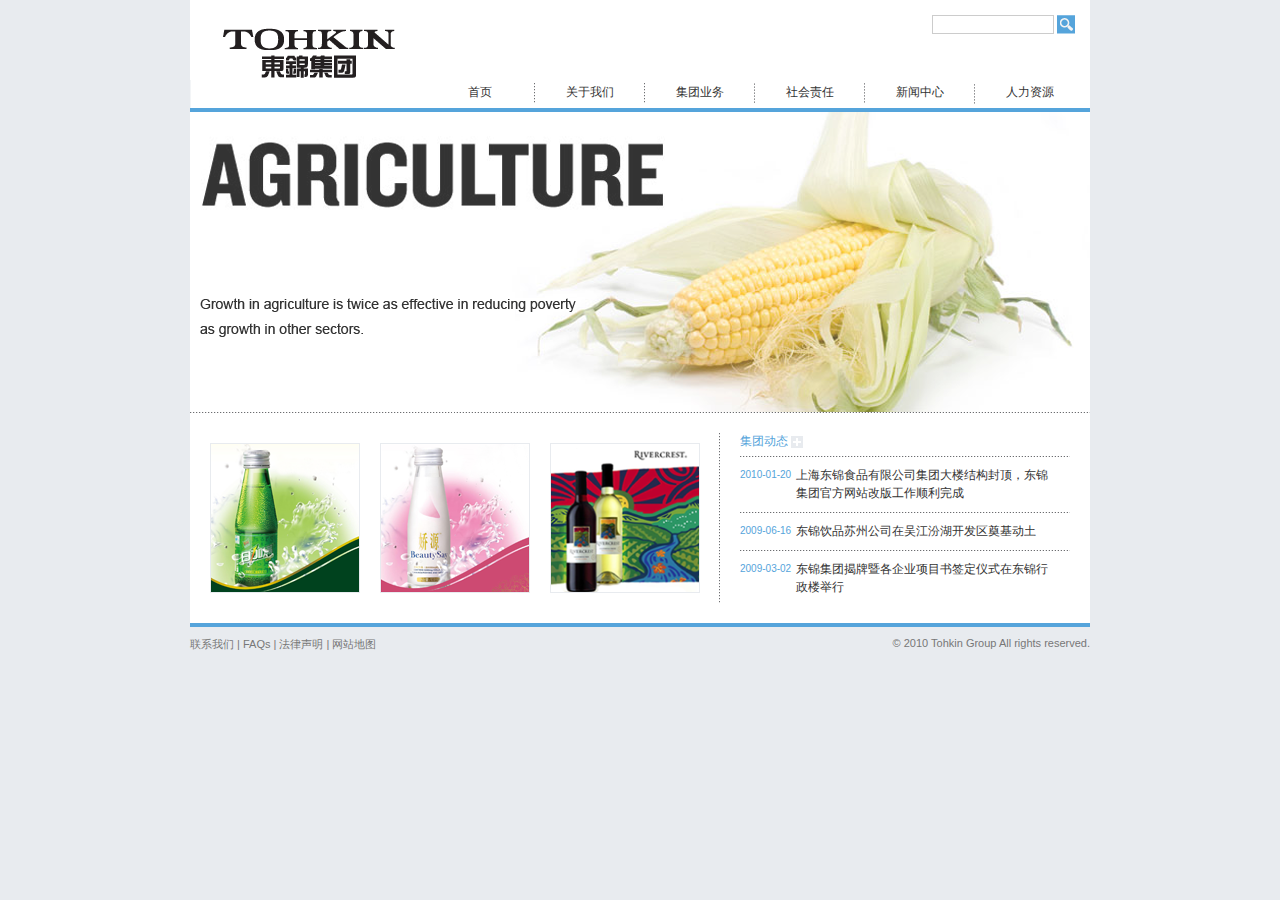
==== commit 7e4f04d6: "Adjust news zone and some on home page" ====
--- a/index.html
+++ b/index.html
@@ -4,6 +4,7 @@
 <head>
 	<meta http-equiv="Content-Type" content="text/html; charset=utf-8" />
 	<title>Tohkin Group</title>
+	<link rel="shortcut icon" href="img/favicon.ico">
 	<link rel="stylesheet" type="text/css" href="css/global.css"/>
 	<!--[if IE]><link rel="stylesheet" type="text/css" href="css/ie.css"/><![endif]-->
 	<script src="js/jquery-1.2.6.min.js" type="text/javascript"></script>
@@ -59,7 +60,7 @@
 				<li class="dropdown"><a href="#">新闻中心</a>
 					<ul>
 						<li><a href="#">新闻中心</a></li>
-						<li><a href="#">最新动态</a></li>
+						<li><a href="#">集团动态</a></li>
 						<li><a href="#">大事记</a></li>
 						<li><a href="#">问答FAQ</a></li>
 					</ul>
@@ -91,14 +92,26 @@
 				<div class="clear"></div>
 			</ul>
 			<div class="newszone">
-				<h2>最新动态 :</h2>
+				<div class="newstitle"><a href="#">集团动态 <img src="img/more.png"/></a></div>
 				<ul>
 					<li class="separator"></li>
-					<li><a href="#">系统调试内容显示最新动态条目系统调试内容显示最新动态条目系统调试内容显示最新动态条目</a></li>
+					<li>
+						<div class="newsdate">2010-01-20</div>
+						<a href="#">上海东锦食品有限公司集团大楼结构封顶，东锦集团官方网站改版工作顺利完成</a>
+						<div class="clear"></div>
+					</li>
 					<li class="separator"></li>
-					<li><a href="#">系统调试内容显示最新动态条目</a></li>
+					<li>
+						<div class="newsdate">2009-06-16</div>
+						<a href="#">东锦饮品苏州公司在吴江汾湖开发区奠基动土</a>
+						<div class="clear"></div>
+					</li>
 					<li class="separator"></li>
-					<li><a href="#">系统调试内容显示最新动态条目</a></li>
+					<li>
+						<div class="newsdate">2009-03-02</div>
+						<a href="#">东锦集团揭牌暨各企业项目书签定仪式在东锦行政楼举行</a>
+						<div class="clear"></div>
+					</li>
 				</ul>
 			</div>
 			<div class="clear"></div>
--- a/css/global.css
+++ b/css/global.css
@@ -14,7 +14,7 @@
 .alignright { float: right; }
 
 /* 主体格式 */
-#wrapper { background-color: #ffffff; width: 900px; margin-left: auto; margin-right: auto; margin-bottom: 5px; }
+#wrapper { background-color: #ffffff; width: 900px; margin: 0 auto 0 auto; }
 #mainbody{ width: 900px; border-bottom: 4px solid #55a4db; }
 .dotline { width: 900px; height: 1px; background: url("../img/dotline_h.png") no-repeat 0 0; }
 
@@ -22,7 +22,7 @@
 #header { width: 900px; height: 80px; background: url("../img/logo.png") no-repeat 20px 20px; }
 #searchform { float: right; margin-top: 15px; margin-right: 15px; }
 #searchinput { float: left; width: 120px; height: 17px; border:1px solid #cccccc; }
-#searchbutton { float: left; margin-left:3px}
+#searchbutton { float: left; margin-left:3px; }
 
 /* 主导航栏格式 */
 #navon { color: #55a4db; }
@@ -38,7 +38,7 @@
 .nav ul li.dropdown ul li a:hover { color: #55a4db; }
 
 /* 页脚格式 */
-#footer { width: 900px; margin: 0 auto 20px auto; color: #777777; font-size: 11px; }
+#footer { width: 900px; margin: 10px auto 20px auto; color: #777777; font-size: 11px; }
 #footer a:link { color: #777777; text-decoration: none; }
 #footer a:visited { color: #777777; text-decoration: none; }
 #footer a:hover { color: #333333; text-decoration: none; }
@@ -53,7 +53,7 @@
 .slider1Image span { position: absolute; font: 10px/15px Arial, Helvetica, sans-serif; padding: 10px 13px; width: 694px; background-color: #000000; filter: alpha(opacity=70); -moz-opacity: 0.7; -khtml-opacity: 0.7; opacity: 0.7; color: #000; display: none; }
 
 /* 推荐板块格式 */
-.featured {	width: 520px; float: left; margin: 5px 0px 5px 10px; background: url("../img/dotline_v.png") no-repeat 519px 0; }
+.featured {	width: 520px; float: left; margin: 20px 0px 20px 10px; background: url("../img/dotline_v.png") no-repeat 519px 0; }
 .featured li { float: left; list-style-type: none; cursor: pointer; }
 .featured01 a { display: block; height: 150px; width: 150px; background: url("../img/featured_ichimore.png") no-repeat 0 0; border: 10px solid #ffffff; }
 .featured01 a:hover { border: 10px solid #e8ebef; }
@@ -63,8 +63,17 @@
 .featured03 a:hover { border: 10px solid #e8ebef; }
 
 /* 新闻区域格式 */
-.newszone { width: 330px; float: left; margin: 15px 0 0 20px;}
+.newszone { width: 330px; float: left; margin: 20px 20px 20px 20px; }
+
+.newstitle { height: 13px; }
+.newstitle img { vertical-align: -18%; }
+.newstitle a:link { color: #55a4db; text-decoration: none; }
+.newstitle a:visited { color: #55a4db; text-decoration: none; }
+.newstitle a:hover { color: #55a4db; text-decoration: none; }
+
+.newsdate { color: #55a4db; font-size: 10px; line-height: 18px; margin-right: 5px; float: left; }
 .newszone ul { list-style-type: none; }
 .newszone ul li { padding: 0; margin: 0; }
-.newszone ul li a { display: block; width: 330px; line-height: 18px; }
+.newszone ul li a { width: 260px;font-size: 12px; line-height: 18px; float: left;}
+
 .separator { width: 330px; height: 20px; background: url("../img/dotline_h.png") no-repeat 0 10px; }--- a/css/ie.css
+++ b/css/ie.css
@@ -2,4 +2,5 @@
 
 /*.nav ul { margin-left:237px;}
 .nav ul li.dropdown ul { margin-left: -6px;}*/
-#footer { font-size: 12px;}+#footer { font-size: 12px;}
+.newsdate { line-height: 13px; }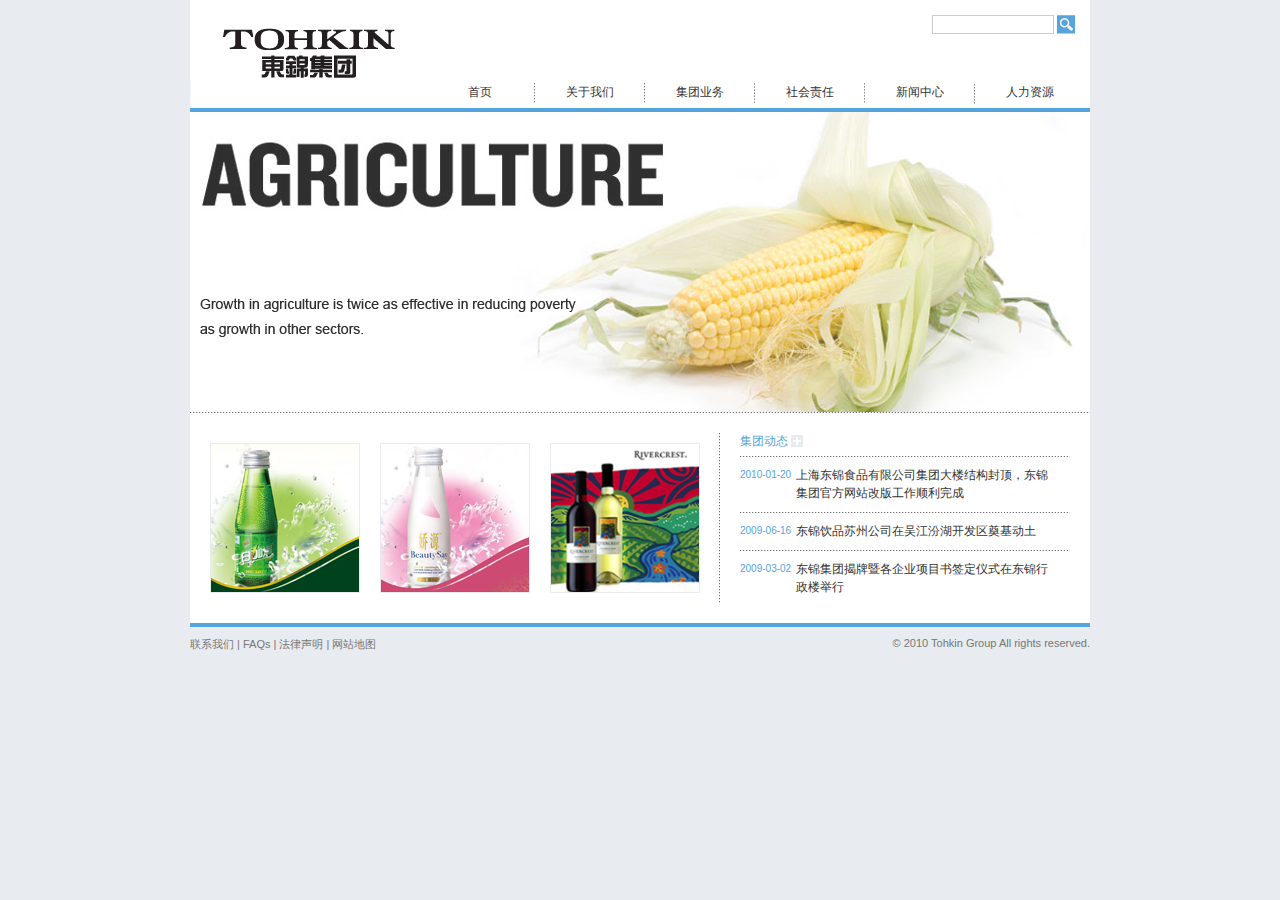
==== commit 41f52730: "Finish News Center 1st page, added slide effects js" ====
--- a/index.html
+++ b/index.html
@@ -8,7 +8,7 @@
 	<link rel="stylesheet" type="text/css" href="css/global.css"/>
 	<!--[if IE]><link rel="stylesheet" type="text/css" href="css/ie.css"/><![endif]-->
 	<script src="js/jquery-1.2.6.min.js" type="text/javascript"></script>
-	<script type="text/javascript" src="js/s3Slider.js"></script>
+	<script src="js/s3Slider.js" type="text/javascript"></script>
 	<script src="js/nestliving.js" type="text/javascript"></script> 
 	<script src="js/superfish.js" type="text/javascript"></script>
 	<script type="text/javascript">
@@ -61,7 +61,7 @@
 					<ul>
 						<li><a href="#">新闻中心</a></li>
 						<li><a href="#">集团动态</a></li>
-						<li><a href="#">大事记</a></li>
+						<li><a href="history.html">大事记</a></li>
 						<li><a href="#">问答FAQ</a></li>
 					</ul>
 				</li>
--- a/css/global.css
+++ b/css/global.css
@@ -16,6 +16,7 @@
 /* 主体格式 */
 #wrapper { background-color: #ffffff; width: 900px; margin: 0 auto 0 auto; }
 #mainbody{ width: 900px; border-bottom: 4px solid #55a4db; }
+#right { width: 743px; height: 300px; background-color: #cccccc; float: left; margin: 20px 20px 20px 0px; padding-left: 20px; background: url("../img/dotline_v.png") repeat-y 0 0;}
 .dotline { width: 900px; height: 1px; background: url("../img/dotline_h.png") no-repeat 0 0; }
 
 /* 页眉格式 */
@@ -29,13 +30,22 @@
 .sf-sub-indicator	{ display: none; }
 .nav { font-size: 12px; width: 900px; height: 32px; background: url("../img/mainnavbg.png") no-repeat 0 0; }
 .nav ul {list-style-type: none; position: relative; margin-left:235px; z-index: 2; }
-.nav ul li { float:left; cursor:pointer; text-align: center; }
+.nav ul li { float:left; text-align: center; }
 .nav ul li a { display: block; height: 32px; width: 110px; line-height: 25px; color: #333333; text-decoration: none; font-weight: normal; }
 .nav ul li a:hover { color: #55a4db; }
 .nav ul li.dropdown ul { display: none; position: absolute; border: 1px solid #cccccc; width: 117px; padding: 0 0 5px 0; margin: -33px 0 0 -4px; background: url("../img/dropnavbg.png") no-repeat 0 0; z-index: 1; }	
 .nav ul li.dropdown ul li { float: left; display: block; }
 .nav ul li.dropdown ul li a { text-indent: 34px; color: #333333; line-height: 25px; text-align: left; }
 .nav ul li.dropdown ul li a:hover { color: #55a4db; }
+
+/* 副导航栏格式 */
+.subnav { width: 117px; margin: 20px 0 20px 0; float: left; }
+.subnav ul { width: 117px; background: url("../img/dropnavbg.png") no-repeat 0 0; }	
+.subnav ul li { list-style-type: none; text-align: left; text-indent: 23px; }
+.subnav ul li a { display: block; height: 32px; color: #333333; line-height: 25px; }
+.subnav ul li a:hover { color: #55a4db; }
+#subnavtitle { text-indent: 10px; }
+#subon { color: #55a4db; }
 
 /* 页脚格式 */
 #footer { width: 900px; margin: 10px auto 20px auto; color: #777777; font-size: 11px; }
@@ -64,16 +74,34 @@
 
 /* 新闻区域格式 */
 .newszone { width: 330px; float: left; margin: 20px 20px 20px 20px; }
-
 .newstitle { height: 13px; }
-.newstitle img { vertical-align: -18%; }
+.newstitle img { vertical-align: -17%; }
 .newstitle a:link { color: #55a4db; text-decoration: none; }
 .newstitle a:visited { color: #55a4db; text-decoration: none; }
 .newstitle a:hover { color: #55a4db; text-decoration: none; }
-
 .newsdate { color: #55a4db; font-size: 10px; line-height: 18px; margin-right: 5px; float: left; }
 .newszone ul { list-style-type: none; }
 .newszone ul li { padding: 0; margin: 0; }
 .newszone ul li a { width: 260px;font-size: 12px; line-height: 18px; float: left;}
+.separator { width: 330px; height: 20px; background: url("../img/dotline_h.png") no-repeat 0 10px; }
 
-.separator { width: 330px; height: 20px; background: url("../img/dotline_h.png") no-repeat 0 10px; }+/* 新闻中心 CSS Document Copyright 2009 ZephyrZhang All Rights Reserved*/
+
+#historybanner { width: 900px; height: 139px; background: url("../img/historybg.png") no-repeat 0 0; }
+
+/* 时间轴格式 */
+#toolbar { height: 65px; width: 743px; list-style: none; /*position: relative;*/}	
+#toolbar li { text-indent: -9999px; float: left; }
+#toolbar li a { height: 65px; display: block; }
+#toolbar li.active { background-position: 0 -65px; height: 65px; z-index: 10; }
+#toolbar li.inactive { background-position: 0 0; }
+#toolbar li:hover { background-position: 0 -130px; }
+#future { width: 316px; height: 65px; background-image: url("../img/timeline_01.png"); display:block; }
+#ten-tab { width: 105px; background-image: url("../img/timeline_02.png"); }
+#nine-tab { width: 100px; background-image: url("../img/timeline_03.png"); }
+#eight-tab { width: 99px; background-image: url("../img/timeline_04.png"); }
+#seven-tab { width: 123px; background-image: url("../img/timeline_05.png"); }		
+#scroller, .section { height: auto; }	
+#scroller { width: 743px; overflow: hidden; margin: 0 auto; }
+#content { width: 5000px; }
+.section { width: 710px; margin: 20px; float: left;	}